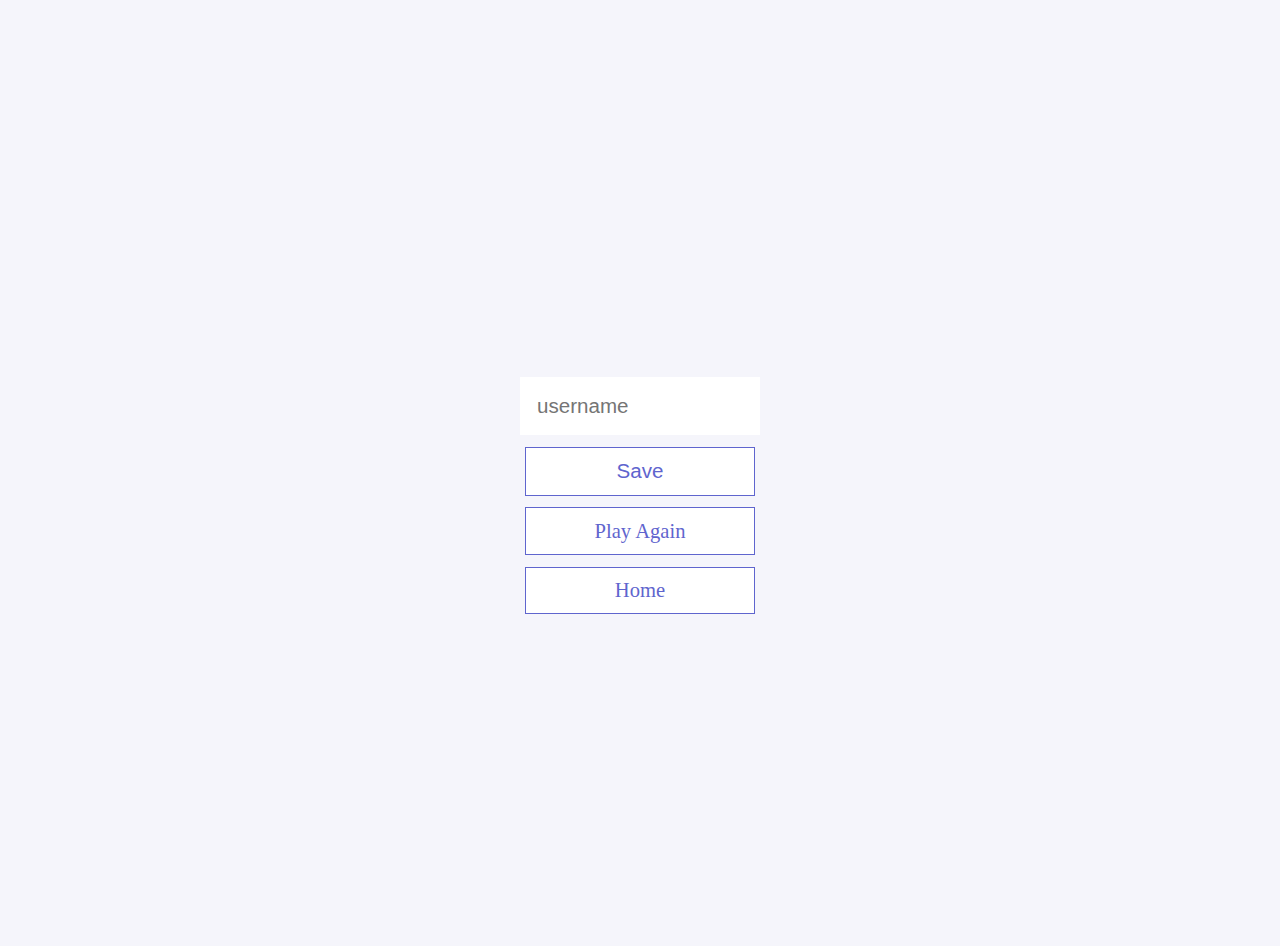
==== end.html @ cb97b862 "Add the end pages and some of it's functions." ====
<!DOCTYPE html>
<html lang="en">
  <head>
    <meta charset="UTF-8" />
    <meta http-equiv="X-UA-Compatible" content="IE=edge" />
    <meta name="viewport" content="width=device-width, initial-scale=1.0" />
    <title>Congratulations</title>
    <!-- General CSS -->
    <link rel="stylesheet" href="index.css" />
     <!-- Favicon -->
     <link
     rel="apple-touch-icon"
     sizes="180x180"
     href="favicon/apple-touch-icon.png"
   />
   <link
     rel="icon"
     type="image/png"
     sizes="32x32"
     href="favicon/favicon-32x32.png"
   />
   <link
     rel="icon"
     type="image/png"
     sizes="16x16"
     href="favicon/favicon-16x16.png"
   />
   <link rel="manifest" href="favicon/site.webmanifest" />
  </head>
  <body>
    <div class="container">
      <div id="end" class="flex-center flex-column">
        <h1 id="finalScore"></h1>
        <form>
          <input
            type="text"
            name="username"
            id="username"
            placeholder="username"
          />
          <button
            type="submit"
            class="btn"
            id="saveScoreBtn"
            onclick="saveHighScore(event)"
            disabled
          >Save</button>
        </form>
        <a class="btn" href="/game.html">Play Again</a>
        <a class="btn" href="/">Home</a>
      </div>
    </div>
    <script src="end.js"></script>
  </body>
</html>
---- index.css ----
/* For Maximum and Unaltered Display By Different Web Browsers */
/*Be careful in removing this, web browsers have it in order to help you customise your webpages,
you removing it means you will customise everything to the tiniest of details*/
* {
  padding: 0;
  margin: 0;
  box-sizing: border-box;
  color: #333;
}

*, *:before, *:after {
  box-sizing: inherit;
}

:root {
  background-color: #f5f5fb;
  font-size: 71.5%;
  /*The Normal Default font size is 16px. But mine is 14px. Then the 71.5% of it becomes 10 pixels,
  I am not using 62.5% because my browser is 14px by default*/
}
body{
  font-size: 1.4rem;
}
h1,h2,h3,h4{
  margin-bottom: 1rem;
}
h1{
  font-size: 5.4rem;
  color: #5f65ce;
  margin-bottom: 5rem;
}
 h1 > span {
   font-size: 2.4rem;
   font-weight: 500;
 }
 h2{
   font-size: 4.2rem;
   margin-bottom: 4rem;
   font-weight: 700;
 }
 h3{
   font-size: 2.8rem;
   font-weight: 500;
 }
 /* Utilities */
.container{
  width: 100vw;
  height: 100vh;
  display: flex;
  justify-content: center;
  align-items: center;
  max-width: 80rem;
  margin: 0 auto;
  padding: 2rem;
}
.container > * {
  width: 100%;
}
.flex-column{
  display: flex;
  flex-direction: column;
}
.flex-center{
  justify-content: center;
  align-items: center;
}
.justify-center{
  justify-content: center;
}
.text-center{
  text-align: center;
}
.hidden{
  display: none;
}

/* Buttons */
.btn{
  font-size: 1.8rem;
  padding: 1rem 0;
  width: 20rem;
  text-align: center;
  border: 0.1rem solid #5f65ce;
  margin-bottom: 1rem;
  text-decoration: none;
  color: #5f65ce;
  background-color: white;
  transition: border-radius 1s;
}
.btn:hover{
  cursor: pointer;
  box-shadow: 0 0.4rem 1.4rem 0 rgba(72, 56, 173, 0.5);
  transform: translateY(-0.3rem);
  transition: transform 150ms;
  border: white 3px solid;
}
.btn[disabled]:hover{
  cursor: not-allowed;
  box-shadow: none;
  transform: none;
}

/* For The Form */
form{
  width: 100%;
  display: flex;
  flex-direction: column;
  align-items: center;
}
input{
  margin-bottom: 1rem;
  width: 18rem;
  padding: 1.5rem;
  font-size: 1.8rem;
  border: none;
}
input:focus{
  outline: 0.1rem solid #5f65ce;
  box-shadow: 0 0.4rem 1.4rem 0 rgba(72, 56, 173, 0.5);
  transform: translateY(-0.3rem);
  transition: transform 150ms;
  border: white 3px solid;
}
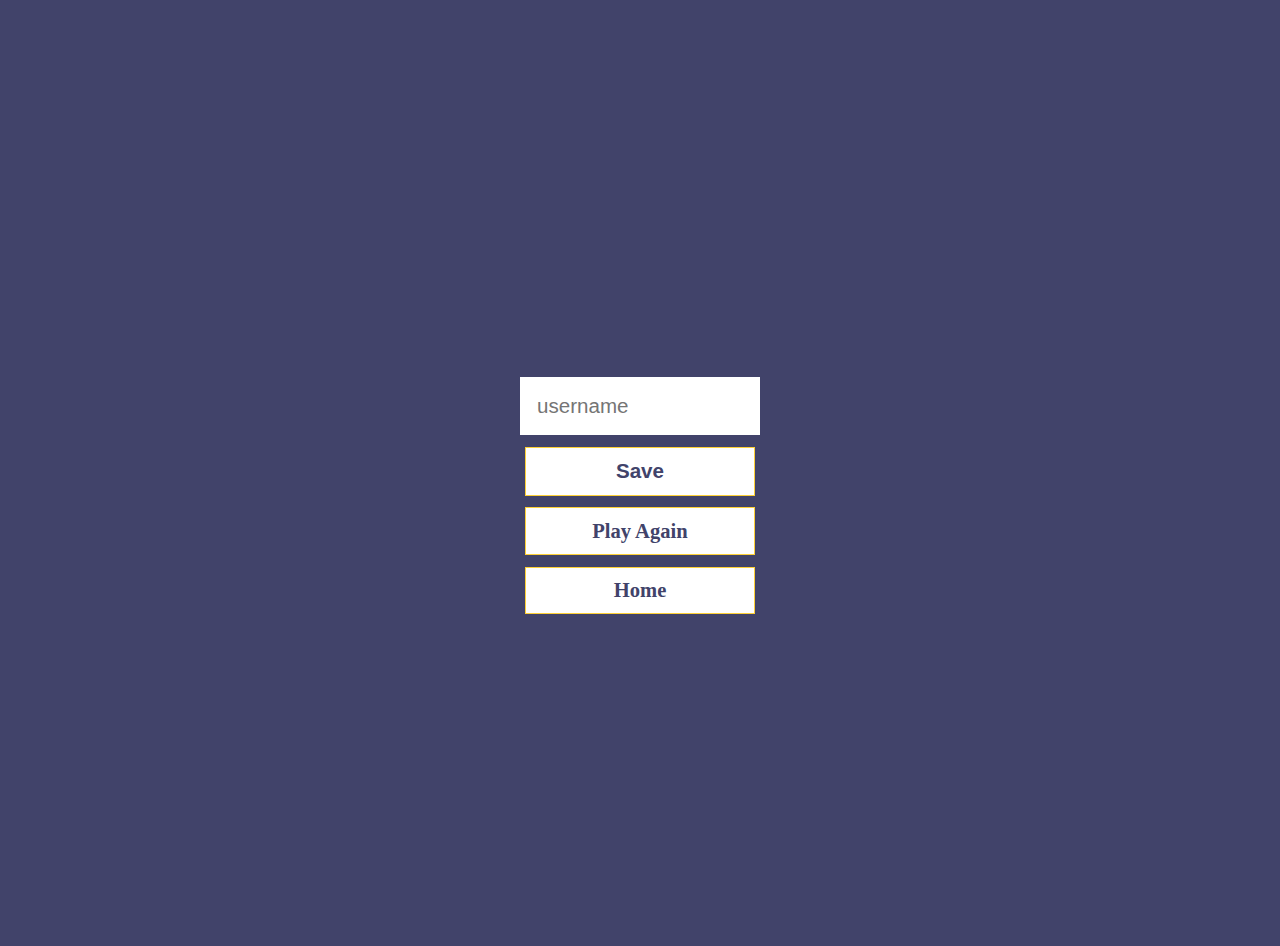
==== commit 6f2976ee: "Final Touches" ====
--- a/end.html
+++ b/end.html
@@ -7,25 +7,25 @@
     <title>Congratulations</title>
     <!-- General CSS -->
     <link rel="stylesheet" href="index.css" />
-     <!-- Favicon -->
-     <link
-     rel="apple-touch-icon"
-     sizes="180x180"
-     href="favicon/apple-touch-icon.png"
-   />
-   <link
-     rel="icon"
-     type="image/png"
-     sizes="32x32"
-     href="favicon/favicon-32x32.png"
-   />
-   <link
-     rel="icon"
-     type="image/png"
-     sizes="16x16"
-     href="favicon/favicon-16x16.png"
-   />
-   <link rel="manifest" href="favicon/site.webmanifest" />
+    <!-- Favicon -->
+    <link
+      rel="apple-touch-icon"
+      sizes="180x180"
+      href="favicon/apple-touch-icon.png"
+    />
+    <link
+      rel="icon"
+      type="image/png"
+      sizes="32x32"
+      href="favicon/favicon-32x32.png"
+    />
+    <link
+      rel="icon"
+      type="image/png"
+      sizes="16x16"
+      href="favicon/favicon-16x16.png"
+    />
+    <link rel="manifest" href="favicon/site.webmanifest" />
   </head>
   <body>
     <div class="container">
@@ -33,6 +33,7 @@
         <h1 id="finalScore"></h1>
         <form>
           <input
+            autocomplete="off"
             type="text"
             name="username"
             id="username"
@@ -44,10 +45,12 @@
             id="saveScoreBtn"
             onclick="saveHighScore(event)"
             disabled
-          >Save</button>
+          >
+            Save
+          </button>
         </form>
-        <a class="btn" href="/game.html">Play Again</a>
-        <a class="btn" href="/">Home</a>
+        <a class="btn" href="game.html">Play Again</a>
+        <a class="btn" href="index.html">Home</a>
       </div>
     </div>
     <script src="end.js"></script>
--- a/index.css
+++ b/index.css
@@ -8,42 +8,47 @@
   color: #333;
 }
 
-*, *:before, *:after {
+*,
+*:before,
+*:after {
   box-sizing: inherit;
 }
 
 :root {
-  background-color: #f5f5fb;
+  background-color: #41436a;
   font-size: 71.5%;
   /*The Normal Default font size is 16px. But mine is 14px. Then the 71.5% of it becomes 10 pixels,
   I am not using 62.5% because my browser is 14px by default*/
 }
-body{
+body {
   font-size: 1.4rem;
 }
-h1,h2,h3,h4{
+h1,
+h2,
+h3,
+h4 {
   margin-bottom: 1rem;
 }
-h1{
+h1 {
   font-size: 5.4rem;
-  color: #5f65ce;
+  color: #fdd037;
   margin-bottom: 5rem;
 }
- h1 > span {
-   font-size: 2.4rem;
-   font-weight: 500;
- }
- h2{
-   font-size: 4.2rem;
-   margin-bottom: 4rem;
-   font-weight: 700;
- }
- h3{
-   font-size: 2.8rem;
-   font-weight: 500;
- }
- /* Utilities */
-.container{
+h1 > span {
+  font-size: 2.4rem;
+  font-weight: 500;
+}
+h2 {
+  font-size: 4.2rem;
+  margin-bottom: 4rem;
+  font-weight: 700;
+}
+h3 {
+  font-size: 2.8rem;
+  font-weight: 500;
+}
+/* Utilities */
+.container {
   width: 100vw;
   height: 100vh;
   display: flex;
@@ -56,68 +61,69 @@
 .container > * {
   width: 100%;
 }
-.flex-column{
+.flex-column {
   display: flex;
   flex-direction: column;
 }
-.flex-center{
+.flex-center {
   justify-content: center;
   align-items: center;
 }
-.justify-center{
+.justify-center {
   justify-content: center;
 }
-.text-center{
+.text-center {
   text-align: center;
 }
-.hidden{
+.hidden {
   display: none;
 }
 
 /* Buttons */
-.btn{
+.btn {
   font-size: 1.8rem;
+  font-weight: bolder;
   padding: 1rem 0;
   width: 20rem;
   text-align: center;
-  border: 0.1rem solid #5f65ce;
+  border: 0.1rem solid #fdd037;
   margin-bottom: 1rem;
   text-decoration: none;
-  color: #5f65ce;
+  color: #41436a;
   background-color: white;
   transition: border-radius 1s;
 }
-.btn:hover{
+.btn:hover {
   cursor: pointer;
   box-shadow: 0 0.4rem 1.4rem 0 rgba(72, 56, 173, 0.5);
   transform: translateY(-0.3rem);
   transition: transform 150ms;
   border: white 3px solid;
 }
-.btn[disabled]:hover{
+.btn[disabled]:hover {
   cursor: not-allowed;
   box-shadow: none;
   transform: none;
 }
 
 /* For The Form */
-form{
+form {
   width: 100%;
   display: flex;
   flex-direction: column;
   align-items: center;
 }
-input{
+input {
   margin-bottom: 1rem;
   width: 18rem;
   padding: 1.5rem;
   font-size: 1.8rem;
   border: none;
 }
-input:focus{
-  outline: 0.1rem solid #5f65ce;
+input:focus {
+  outline: 0.1rem solid #fdd037;
   box-shadow: 0 0.4rem 1.4rem 0 rgba(72, 56, 173, 0.5);
   transform: translateY(-0.3rem);
   transition: transform 150ms;
   border: white 3px solid;
-}+}
